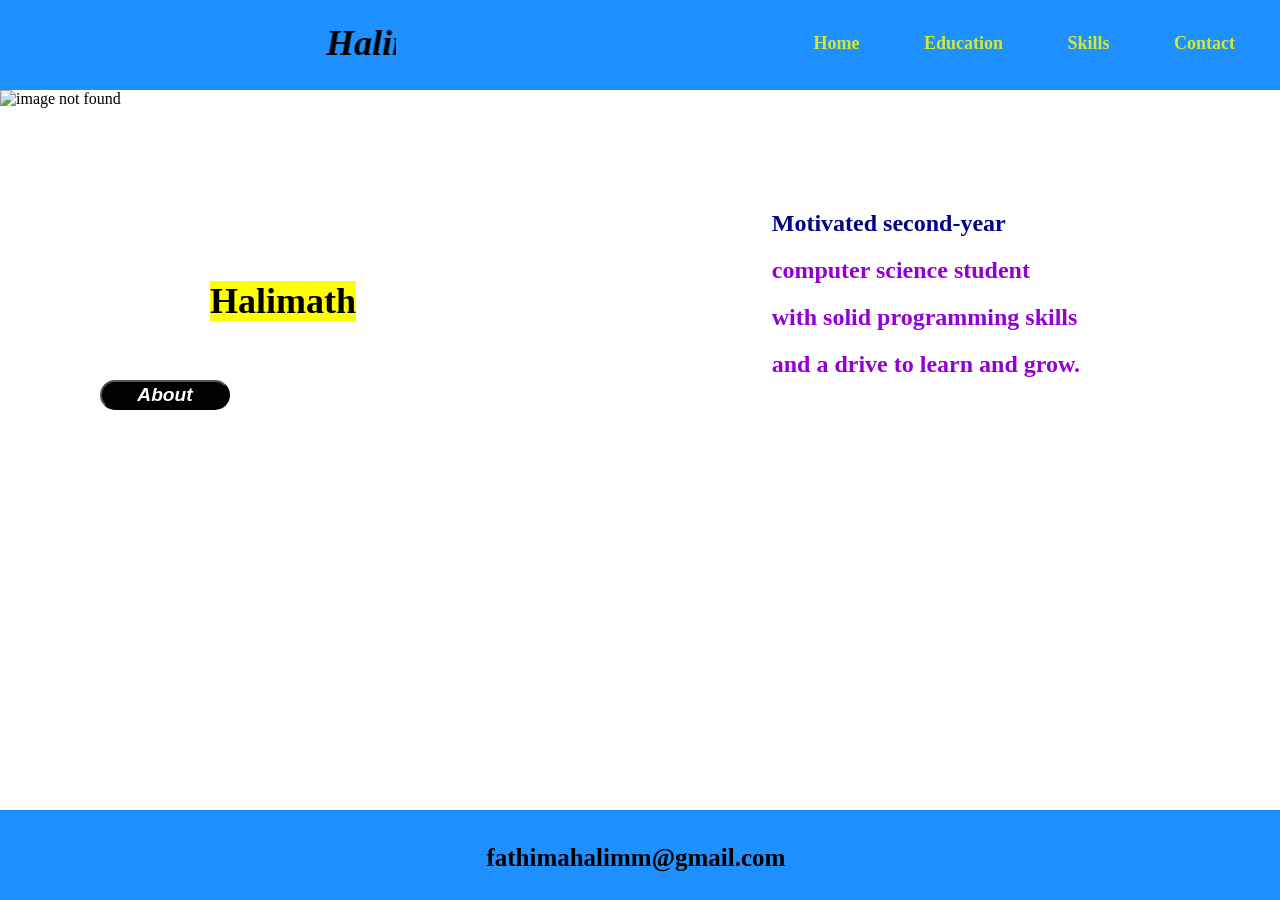
==== portfolio.html @ 9ab94cb6 "Add files via upload" ====
<!DOCTYPE html>
<html lang="en">
<head>
  <meta charset="UTF-8">
  <meta name="viewport" content="width=device-width, initial-scale=1.0">
  <title>portfolio</title>
  <style>
    body{
      margin:0px;
    }
    .main1 h1{
      margin:0px;
     
    }
    .name{
      position: absolute;
      top:50%;
     left:20%;
     font-size:large;
     font-style: italic;
     transform:translate(-50%,-50%);
    }
    .table{
      position:absolute;
      top:-15px;
      right:15px;
      font-size: large;
     /* transform: translate(-50%,-50%);*/
      display:inline-block;
      font-weight: bolder;
      color:rgb(88, 79, 79);
    }
    ul li{
      display:inline-block;
      padding:30px;
    }
  #home:hover{
      color:aqua;
    }
    #edu:hover{
      color:aqua;
    }
    #contact:hover{
      color:aqua;
    }
    #skills:hover{
      color:aqua;
    }
  
  
  
    #home{
      text-decoration: none;
      color:#ffff00;
      opacity: 0.8;
    }
    #edu{
      cursor:pointer;
      color:#ffff00;
      opacity: 0.8;}
     #skills{
      cursor:pointer;
      color:#ffff00;
      opacity: 0.8;}
   
     #contact{
      cursor:pointer;
      color:#ffff00;
      opacity: 0.8;}
   
    
    
      .main1 {
      height: 10vh;
      width: 100vw;
      background-color:dodgerblue;
      position: relative;
     
    }
    .main2{
      height: 80vh;
      width: 100vw;
      position: relative;
         }
         #img{
          height:100%;
          width: 100%;
         }
         .main21{
          position:absolute;
         /* color:rgb(78, 24, 83);*/
         color:white;
          top:100px;
          left:100px;
          font-size: large;
         }
         #h1{
          color:darkblue;

         }
         .main22{
          position:absolute;
         top:290px;
          left:100px;
         }
   .main22 button{
    width:130px;
    height:30px;
    font-size:larger;
    font-style: italic;
    border-radius:20px;
    background-color: black;
    color:white;
    cursor:pointer;
   }
   
   .main23{
          position:absolute;
         top:100px;
          right:200px;
          color:darkviolet;
         }
         
   .main24{
          position:absolute;
          top:150px;
          right:250px;
          padding:30px;
         
          display:none;
         }
         .main24 image{
         position:absolute;
         width:100%;
         height:100%;
         padding-right:30%;
         }
         #image1{
         position:absolute;
         width:100%;
         height:100%;
         padding:30px;
         
         }
         .main25{
          position:absolute;
          top:80px;
          right:80px;
          padding:30px;
         
         display:none;
         }
         .main25 h3{
          font-size: xx-large;
         }
         .sk{
          width:70px;
          height:70px;
         }
         .main26{
          position:absolute;
         top:100px;
          right:250px;
          color:rgb(12, 12, 12);
          display: none;
         }
         #scl{
          color:darkblue;
         }
         #clg{
          color:darkblue ;
         }
   
         
   
   
   
         
         .main3{
      height: 10vh;
      width: 100vw;
      position:relative;
      background-color:dodgerblue;
        /*color:white;*/
    }
    #email{
      position: absolute;
      bottom:8%;
     left:38%;
     font-size:25px;
    /* font-style: italic;
     transform:translate(-50%,-50%);*/
     text-align: center;
     color:rgb(88, 79, 79);
    }
    .main3 a {
     color:black; 
     text-decoration: none;
    }
  
  
  
  
  
  
   @media (max-width: 768px) {
      
      body{
        height:100vh;
        width:100vw;
        margin:0px;
        margin-left:10px;
        }
      
      
      
      
      
       .main1 {
      height:10vh;
      width:100vw;
      background-color:dodgerblue;
      position: relative;
     
    }
    .main2{
      height:80vh;
      width:100vw;
      position: relative;
         }
         #img{
          height:100%;
          width: 100%;
         }
           .main3 {
      height:10vh;
      width:100vw;
      background-color:dodgerblue;
      position: relative; } 
      .name{
      position: absolute;
      top:5vh;
     left:20vw;
     padding:10px;
     font-size:7px;
     font-style: italic;
    /* transform:translate(-50%,-50%);*/
    }
    .table{
      position:absolute;
      top:8px;
      right:1vh;
      font-size:8px;
     /* transform: translate(-50%,-50%);*/
      display:inline-block;
      font-weight: bolder;
      color:rgb(88, 79, 79);
    }
    ul li{
      display:inline-block;
      padding:7px;
    }
  
         .main21{
          position:absolute;
         /* color:rgb(78, 24, 83);*/
         color:white;
          top:10vh;
          left:2px;
          font-size:15px;
         }
         #h1{
          color:darkblue;

         }
         .main22{
          position:absolute;
         top:35vh;
          left:3px;
         }
   .main22 button{
    width:130px;
    height:30px;
    font-size:20px;
    font-style: italic;
    border-radius:20px;
    background-color: black;
    color:white;
    cursor:pointer;
   }
   
   .main23{
          position:absolute;
         top:40vh;
          right:2px;
          color:green;
         }
         
   .main24{
          position:absolute;
          top:45vh;
          right:25vw;
          padding:5px;
         
          display:none;
         }
         .main24 image{
         position:absolute;
         width:100%;
         height:100%;
         padding-right:20%;
         }
         #image1{
         position:absolute;
         width:100%;
         height:100%;
         padding:30px;
         
         }
         .main25{
          position:absolute;
          top:45vh;
          right:17vw;
          padding:10px;
         
         display:none;
         }
         .main25 h3{
          font-size: 10px;
         }
         .sk{
          width:30px;
          height:30px;
         }
         .main26{
          position:absolute;
         top:40vh;
          right:19px;
          color:rgb(12, 12, 12);
          display: none;
         }
         #scl{
          color:darkblue;
         }
         #clg{
          color:darkblue ;
         }
   
         #email{
      position: absolute;
      bottom:10px;
     left:30px;
     font-size:20px;
    /* font-style: italic;
     transform:translate(-50%,-50%);*/
     text-align: center;
     color:rgb(88, 79, 79);
    }
   
  
    
    
}
  </style>
</head>
<body>
  <div class="main1">
    <div class="name">
    <marquee><h1>Halimath  Fathima</h1>
        </marquee></div>
    <div class="table">  
      <ul>
       <li> <a href="portfolio.html" id="home">Home</a></li>
        <li id="edu">Education</li>
        <li id="skills">Skills</li>
        <li id="contact">Contact</li>
        
      </ul>
    </div>
  </div>
  <div class="main2">
    <img  src=" https://images.pexels.com/photos/1103970/pexels-photo-1103970.jpeg?cs=srgb&dl=pexels-jplenio-1103970.jpg&fm=jpg "   alt="image not found"   id="img">
  <div class="main21">
    <h1 id="h11">Hi there,    </h1>
    <h1 id="h12">This is <mark>Halimath </mark></h1>
</div>
<div class="main22">
  <button id="b" ><b>About</b></button>
</div> 
<div class="main23" id="full">
  <h2 id="h1">Motivated second-year   </h2>
  <h2 id="h2"> computer science student </h2>
  <h2 id="h3">with solid programming skills   </h2>
  <h2 id="h4"> and a drive to learn and grow.</h2>
</div>
<div class="main24" id="hidden">
  <a href="https://www.linkedin.com/in/halimath-fathima/">
  <img src="https://img.icons8.com/?size=50&id=8808&format=png"  width="50px" height="50px" id="image"
   alt="linkedin"> </a>

<a href="mailto:fathimahalimm@gmail.com">  <img src="https://cdn-icons-png.flaticon.com/128/299/299416.png" 
  width="50px" height="50px"   id="image2" alt="gmail"> </a> 
</div>
<div class= "main25" id="skill">
<h3>What I Know</h3>
<img src= "https://www.freepnglogos.com/uploads/html5-logo-png/html5-logo-html-logo-0.png"
id="sk1" class="sk"
alt="image not found"
>
<img src="https://img.icons8.com/?size=60&id=3BTBsJs5myRy&format=png"
id="sk2" class="sk"
alt="image not found">
<img src="https://img.icons8.com/?size=50&id=106036&format=png"
id="sk3" class="sk"
alt="image not found">
<img src="https://img.icons8.com/?size=80&id=w4RSxcrpwrzy&format=png"
id="sk4" class="sk"
alt="image not found">
<img src="https://img.icons8.com/?size=48&id=117561&format=png"
id="sk5" class="sk"
alt="image not found">
<img src="https://mailmeteor.com/logos/assets/PNG/Microsoft_Office_Word_Logo_512px.png"
id="sk6" class="sk"
alt="image not found">
</div>
<div class="main26" id="education">
<h2 id="scl">School</h2>
<h2 id="akd">AKDR Girls Hr.Sec School</h2>
<h2 id="clg">College</h2>
<h2 id="rrc">Cauvery College for women (A), Trichy</h2>
</div>







 </div>
  <div class="main3" id ="gmail">
    <h2 id="email" >   <a href=" mailto:fathimahalimm@gmail.com">
      fathimahalimm@gmail.com</a></h2>

  </div> 
  <script>
  
    document.getElementById("b").onclick=function()
    {
      //document.getElementsByID('hidden').style.display='block';
      document.getElementById('h1').innerHTML="I turn blank screens into beautiful websites";
      document.getElementById('h2').innerHTML=' Using HTML, CSS,JAVA SCRIPT ';
      document.getElementById('h3').innerHTML="and a bit of imagination.";
      document.getElementById('h4').innerHTML='From  personal blogs to landing pages.';

      document.getElementById('h1').style.color='firebrick';
     document.getElementById('h2').style.color='firebrick';
     document.getElementById('h3').style.color='firebrick';
      document.getElementById('h4').style.color='firebrick';
        document.getElementById('h11').style.color='white';
     document.getElementById('h12').style.color='blac';

     // document.getElementById('h1').style.justifyItems='right';
      document.getElementById("h11").innerHTML="Junior Developer"; 
      document.getElementById("h12").innerHTML="B.Sc(Computer Science) "; 
     //document.getElementById('h1').innerHTML="I turn blank screens into beautiful websites ";
    }
    document.getElementById('edu').onclick=function()
    {
      document.getElementById('full').style.display='none'
   /* document.getElementById('h1').innerHTML='School';
    document.getElementById('h2').innerHTML='AKDR Girls Hr.Sec School';
    document.getElementById('h3').innerHTML='College'; 
     document.getElementById('h4').innerHTML='Rajapalayam Rajus College'; */
    /*document.getElementById('h3').style.color="darkblue";
   document.getElementById('h4').style.color="black" ; 
     document.getElementById('h2').style.color="black";
     document.getElementById('h2').style.opacity='0.8';
     document.getElementById('h4').style.opacity='0.8';*/
     document.getElementById('hidden').style.display='none';
     document.getElementById('skill').style.display='none';
    document.getElementById('education').style.display='block';
    }
    document.getElementById('contact').onclick=function()
  {
   /* document.getElementById('h1').style.display='none';
   document.getElementById('h2').style.display='none';
   document.getElementById('h3').style.display='none';
   document.getElementById('h4').style.display='none';
    */
   document.getElementById('full').style.display='none';
   document.getElementById('skill').style.display='none';
   document.getElementById('education').style.display='none';
   document.getElementById('hidden').style.display='block';
  }

  document.getElementById('skills').onclick=function(){
    document.getElementById('full').style.display='none';
      document.getElementById('education').style.display='none';
    document.getElementById('hidden').style.display='none';
 
     document.getElementById('skill').style.display='block';
  }
     
  </script>
  
</body>
</html>
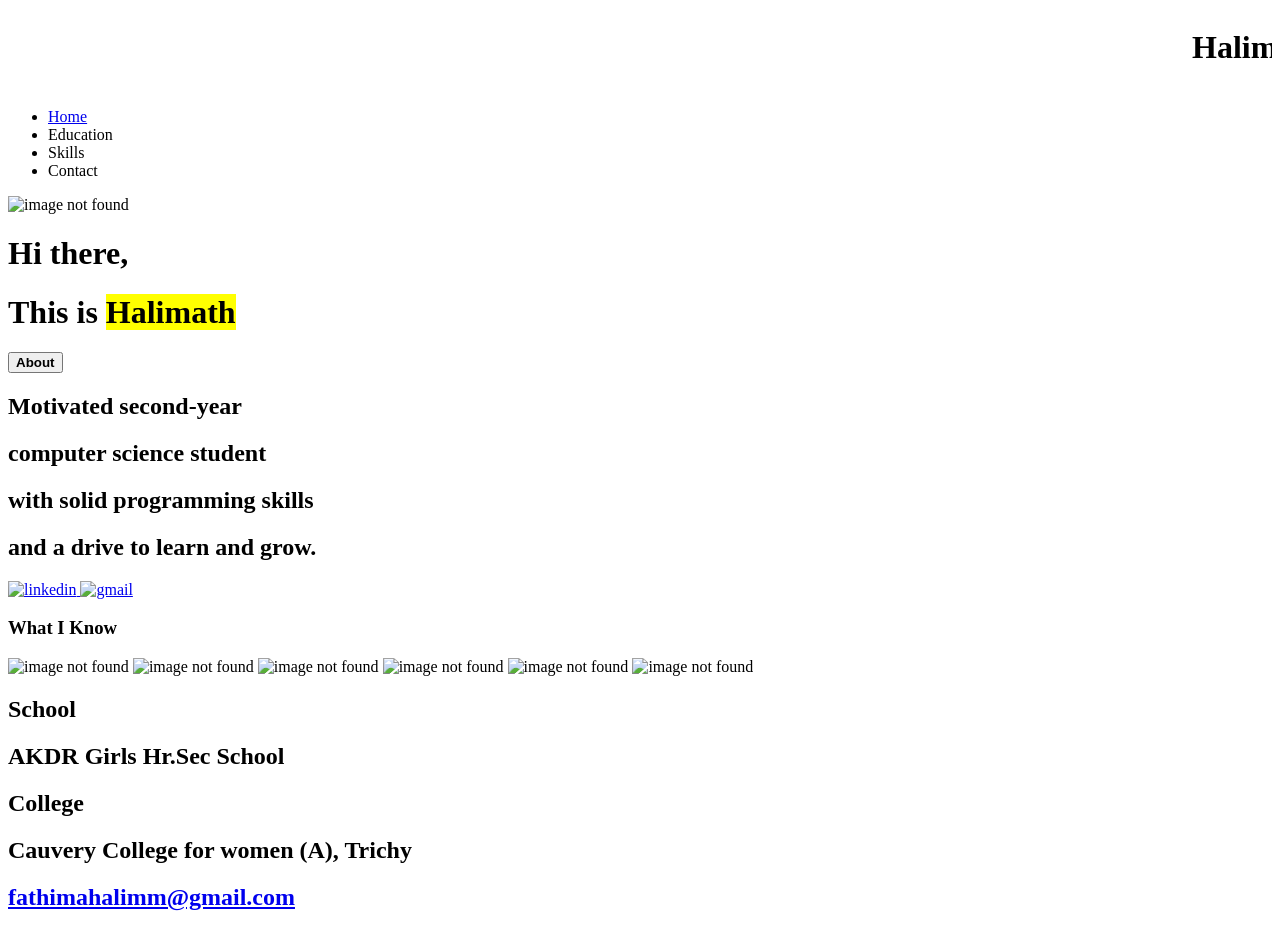
==== commit 8bfe42a5: "Refactor portfolio.html structure and styles" ====
--- a/portfolio.html
+++ b/portfolio.html
@@ -4,364 +4,6 @@
   <meta charset="UTF-8">
   <meta name="viewport" content="width=device-width, initial-scale=1.0">
   <title>portfolio</title>
-  <style>
-    body{
-      margin:0px;
-    }
-    .main1 h1{
-      margin:0px;
-     
-    }
-    .name{
-      position: absolute;
-      top:50%;
-     left:20%;
-     font-size:large;
-     font-style: italic;
-     transform:translate(-50%,-50%);
-    }
-    .table{
-      position:absolute;
-      top:-15px;
-      right:15px;
-      font-size: large;
-     /* transform: translate(-50%,-50%);*/
-      display:inline-block;
-      font-weight: bolder;
-      color:rgb(88, 79, 79);
-    }
-    ul li{
-      display:inline-block;
-      padding:30px;
-    }
-  #home:hover{
-      color:aqua;
-    }
-    #edu:hover{
-      color:aqua;
-    }
-    #contact:hover{
-      color:aqua;
-    }
-    #skills:hover{
-      color:aqua;
-    }
-  
-  
-  
-    #home{
-      text-decoration: none;
-      color:#ffff00;
-      opacity: 0.8;
-    }
-    #edu{
-      cursor:pointer;
-      color:#ffff00;
-      opacity: 0.8;}
-     #skills{
-      cursor:pointer;
-      color:#ffff00;
-      opacity: 0.8;}
-   
-     #contact{
-      cursor:pointer;
-      color:#ffff00;
-      opacity: 0.8;}
-   
-    
-    
-      .main1 {
-      height: 10vh;
-      width: 100vw;
-      background-color:dodgerblue;
-      position: relative;
-     
-    }
-    .main2{
-      height: 80vh;
-      width: 100vw;
-      position: relative;
-         }
-         #img{
-          height:100%;
-          width: 100%;
-         }
-         .main21{
-          position:absolute;
-         /* color:rgb(78, 24, 83);*/
-         color:white;
-          top:100px;
-          left:100px;
-          font-size: large;
-         }
-         #h1{
-          color:darkblue;
-
-         }
-         .main22{
-          position:absolute;
-         top:290px;
-          left:100px;
-         }
-   .main22 button{
-    width:130px;
-    height:30px;
-    font-size:larger;
-    font-style: italic;
-    border-radius:20px;
-    background-color: black;
-    color:white;
-    cursor:pointer;
-   }
-   
-   .main23{
-          position:absolute;
-         top:100px;
-          right:200px;
-          color:darkviolet;
-         }
-         
-   .main24{
-          position:absolute;
-          top:150px;
-          right:250px;
-          padding:30px;
-         
-          display:none;
-         }
-         .main24 image{
-         position:absolute;
-         width:100%;
-         height:100%;
-         padding-right:30%;
-         }
-         #image1{
-         position:absolute;
-         width:100%;
-         height:100%;
-         padding:30px;
-         
-         }
-         .main25{
-          position:absolute;
-          top:80px;
-          right:80px;
-          padding:30px;
-         
-         display:none;
-         }
-         .main25 h3{
-          font-size: xx-large;
-         }
-         .sk{
-          width:70px;
-          height:70px;
-         }
-         .main26{
-          position:absolute;
-         top:100px;
-          right:250px;
-          color:rgb(12, 12, 12);
-          display: none;
-         }
-         #scl{
-          color:darkblue;
-         }
-         #clg{
-          color:darkblue ;
-         }
-   
-         
-   
-   
-   
-         
-         .main3{
-      height: 10vh;
-      width: 100vw;
-      position:relative;
-      background-color:dodgerblue;
-        /*color:white;*/
-    }
-    #email{
-      position: absolute;
-      bottom:8%;
-     left:38%;
-     font-size:25px;
-    /* font-style: italic;
-     transform:translate(-50%,-50%);*/
-     text-align: center;
-     color:rgb(88, 79, 79);
-    }
-    .main3 a {
-     color:black; 
-     text-decoration: none;
-    }
-  
-  
-  
-  
-  
-  
-   @media (max-width: 768px) {
-      
-      body{
-        height:100vh;
-        width:100vw;
-        margin:0px;
-        margin-left:10px;
-        }
-      
-      
-      
-      
-      
-       .main1 {
-      height:10vh;
-      width:100vw;
-      background-color:dodgerblue;
-      position: relative;
-     
-    }
-    .main2{
-      height:80vh;
-      width:100vw;
-      position: relative;
-         }
-         #img{
-          height:100%;
-          width: 100%;
-         }
-           .main3 {
-      height:10vh;
-      width:100vw;
-      background-color:dodgerblue;
-      position: relative; } 
-      .name{
-      position: absolute;
-      top:5vh;
-     left:20vw;
-     padding:10px;
-     font-size:7px;
-     font-style: italic;
-    /* transform:translate(-50%,-50%);*/
-    }
-    .table{
-      position:absolute;
-      top:8px;
-      right:1vh;
-      font-size:8px;
-     /* transform: translate(-50%,-50%);*/
-      display:inline-block;
-      font-weight: bolder;
-      color:rgb(88, 79, 79);
-    }
-    ul li{
-      display:inline-block;
-      padding:7px;
-    }
-  
-         .main21{
-          position:absolute;
-         /* color:rgb(78, 24, 83);*/
-         color:white;
-          top:10vh;
-          left:2px;
-          font-size:15px;
-         }
-         #h1{
-          color:darkblue;
-
-         }
-         .main22{
-          position:absolute;
-         top:35vh;
-          left:3px;
-         }
-   .main22 button{
-    width:130px;
-    height:30px;
-    font-size:20px;
-    font-style: italic;
-    border-radius:20px;
-    background-color: black;
-    color:white;
-    cursor:pointer;
-   }
-   
-   .main23{
-          position:absolute;
-         top:40vh;
-          right:2px;
-          color:green;
-         }
-         
-   .main24{
-          position:absolute;
-          top:45vh;
-          right:25vw;
-          padding:5px;
-         
-          display:none;
-         }
-         .main24 image{
-         position:absolute;
-         width:100%;
-         height:100%;
-         padding-right:20%;
-         }
-         #image1{
-         position:absolute;
-         width:100%;
-         height:100%;
-         padding:30px;
-         
-         }
-         .main25{
-          position:absolute;
-          top:45vh;
-          right:17vw;
-          padding:10px;
-         
-         display:none;
-         }
-         .main25 h3{
-          font-size: 10px;
-         }
-         .sk{
-          width:30px;
-          height:30px;
-         }
-         .main26{
-          position:absolute;
-         top:40vh;
-          right:19px;
-          color:rgb(12, 12, 12);
-          display: none;
-         }
-         #scl{
-          color:darkblue;
-         }
-         #clg{
-          color:darkblue ;
-         }
-   
-         #email{
-      position: absolute;
-      bottom:10px;
-     left:30px;
-     font-size:20px;
-    /* font-style: italic;
-     transform:translate(-50%,-50%);*/
-     text-align: center;
-     color:rgb(88, 79, 79);
-    }
-   
-  
-    
-    
-}
-  </style>
 </head>
 <body>
   <div class="main1">
@@ -504,4 +146,4 @@
   </script>
   
 </body>
-</html>+</html>
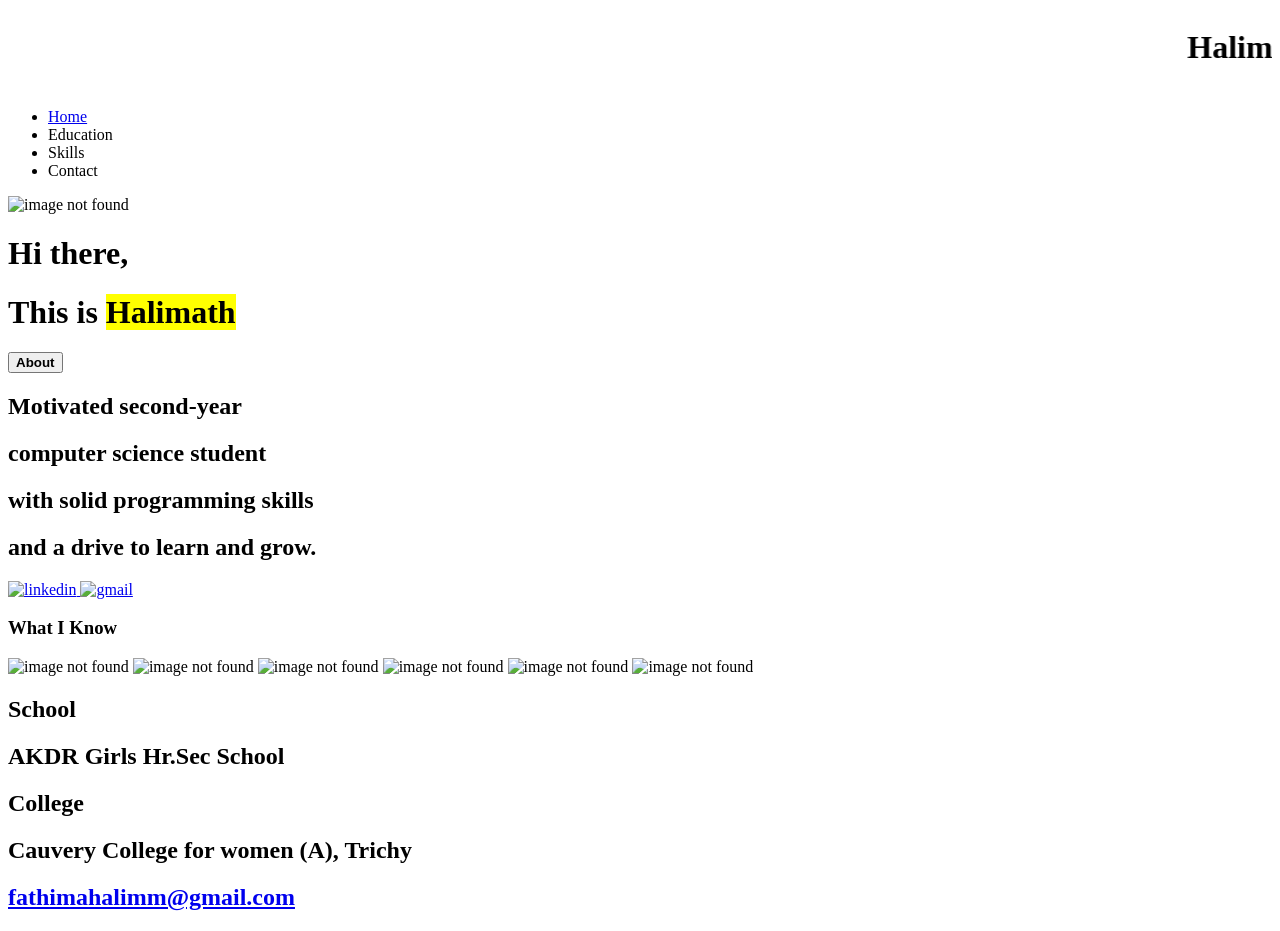
==== commit 83fa8004: "Update portfolio.html" ====
--- a/portfolio.html
+++ b/portfolio.html
@@ -4,6 +4,7 @@
   <meta charset="UTF-8">
   <meta name="viewport" content="width=device-width, initial-scale=1.0">
   <title>portfolio</title>
+<link rel="styleshet"  href="style.css">
 </head>
 <body>
   <div class="main1">
@@ -73,76 +74,15 @@
 </div>
 
 
-
-
-
-
-
- </div>
+</div>
   <div class="main3" id ="gmail">
     <h2 id="email" >   <a href=" mailto:fathimahalimm@gmail.com">
       fathimahalimm@gmail.com</a></h2>
 
-  </div> 
-  <script>
+  </div>
+   <script src="script.js">
   
-    document.getElementById("b").onclick=function()
-    {
-      //document.getElementsByID('hidden').style.display='block';
-      document.getElementById('h1').innerHTML="I turn blank screens into beautiful websites";
-      document.getElementById('h2').innerHTML=' Using HTML, CSS,JAVA SCRIPT ';
-      document.getElementById('h3').innerHTML="and a bit of imagination.";
-      document.getElementById('h4').innerHTML='From  personal blogs to landing pages.';
-
-      document.getElementById('h1').style.color='firebrick';
-     document.getElementById('h2').style.color='firebrick';
-     document.getElementById('h3').style.color='firebrick';
-      document.getElementById('h4').style.color='firebrick';
-        document.getElementById('h11').style.color='white';
-     document.getElementById('h12').style.color='blac';
-
-     // document.getElementById('h1').style.justifyItems='right';
-      document.getElementById("h11").innerHTML="Junior Developer"; 
-      document.getElementById("h12").innerHTML="B.Sc(Computer Science) "; 
-     //document.getElementById('h1').innerHTML="I turn blank screens into beautiful websites ";
-    }
-    document.getElementById('edu').onclick=function()
-    {
-      document.getElementById('full').style.display='none'
-   /* document.getElementById('h1').innerHTML='School';
-    document.getElementById('h2').innerHTML='AKDR Girls Hr.Sec School';
-    document.getElementById('h3').innerHTML='College'; 
-     document.getElementById('h4').innerHTML='Rajapalayam Rajus College'; */
-    /*document.getElementById('h3').style.color="darkblue";
-   document.getElementById('h4').style.color="black" ; 
-     document.getElementById('h2').style.color="black";
-     document.getElementById('h2').style.opacity='0.8';
-     document.getElementById('h4').style.opacity='0.8';*/
-     document.getElementById('hidden').style.display='none';
-     document.getElementById('skill').style.display='none';
-    document.getElementById('education').style.display='block';
-    }
-    document.getElementById('contact').onclick=function()
-  {
-   /* document.getElementById('h1').style.display='none';
-   document.getElementById('h2').style.display='none';
-   document.getElementById('h3').style.display='none';
-   document.getElementById('h4').style.display='none';
-    */
-   document.getElementById('full').style.display='none';
-   document.getElementById('skill').style.display='none';
-   document.getElementById('education').style.display='none';
-   document.getElementById('hidden').style.display='block';
-  }
-
-  document.getElementById('skills').onclick=function(){
-    document.getElementById('full').style.display='none';
-      document.getElementById('education').style.display='none';
-    document.getElementById('hidden').style.display='none';
- 
-     document.getElementById('skill').style.display='block';
-  }
-     
+        
   </script>
   
 </body>
--- a/style.css
+++ b/style.css
@@ -0,0 +1,357 @@
+     body{
+      margin:0px;
+    }
+    .main1 h1{
+      margin:0px;
+     
+    }
+    .name{
+      position: absolute;
+      top:50%;
+     left:20%;
+     font-size:large;
+     font-style: italic;
+     transform:translate(-50%,-50%);
+    }
+    .table{
+      position:absolute;
+      top:-15px;
+      right:15px;
+      font-size: large;
+     /* transform: translate(-50%,-50%);*/
+      display:inline-block;
+      font-weight: bolder;
+      color:rgb(88, 79, 79);
+    }
+    ul li{
+      display:inline-block;
+      padding:30px;
+    }
+  #home:hover{
+      color:aqua;
+    }
+    #edu:hover{
+      color:aqua;
+    }
+    #contact:hover{
+      color:aqua;
+    }
+    #skills:hover{
+      color:aqua;
+    }
+  
+  
+  
+    #home{
+      text-decoration: none;
+      color:#ffff00;
+      opacity: 0.8;
+    }
+    #edu{
+      cursor:pointer;
+      color:#ffff00;
+      opacity: 0.8;}
+     #skills{
+      cursor:pointer;
+      color:#ffff00;
+      opacity: 0.8;}
+   
+     #contact{
+      cursor:pointer;
+      color:#ffff00;
+      opacity: 0.8;}
+   
+    
+    
+      .main1 {
+      height: 10vh;
+      width: 100vw;
+      background-color:dodgerblue;
+      position: relative;
+     
+    }
+    .main2{
+      height: 80vh;
+      width: 100vw;
+      position: relative;
+         }
+         #img{
+          height:100%;
+          width: 100%;
+         }
+         .main21{
+          position:absolute;
+         /* color:rgb(78, 24, 83);*/
+         color:white;
+          top:100px;
+          left:100px;
+          font-size: large;
+         }
+         #h1{
+          color:darkblue;
+
+         }
+         .main22{
+          position:absolute;
+         top:290px;
+          left:100px;
+         }
+   .main22 button{
+    width:130px;
+    height:30px;
+    font-size:larger;
+    font-style: italic;
+    border-radius:20px;
+    background-color: black;
+    color:white;
+    cursor:pointer;
+   }
+   
+   .main23{
+          position:absolute;
+         top:100px;
+          right:200px;
+          color:darkviolet;
+         }
+         
+   .main24{
+          position:absolute;
+          top:150px;
+          right:250px;
+          padding:30px;
+         
+          display:none;
+         }
+         .main24 image{
+         position:absolute;
+         width:100%;
+         height:100%;
+         padding-right:30%;
+         }
+         #image1{
+         position:absolute;
+         width:100%;
+         height:100%;
+         padding:30px;
+         
+         }
+         .main25{
+          position:absolute;
+          top:80px;
+          right:80px;
+          padding:30px;
+         
+         display:none;
+         }
+         .main25 h3{
+          font-size: xx-large;
+         }
+         .sk{
+          width:70px;
+          height:70px;
+         }
+         .main26{
+          position:absolute;
+         top:100px;
+          right:250px;
+          color:rgb(12, 12, 12);
+          display: none;
+         }
+         #scl{
+          color:darkblue;
+         }
+         #clg{
+          color:darkblue ;
+         }
+   
+         
+   
+   
+   
+         
+         .main3{
+      height: 10vh;
+      width: 100vw;
+      position:relative;
+      background-color:dodgerblue;
+        /*color:white;*/
+    }
+    #email{
+      position: absolute;
+      bottom:8%;
+     left:38%;
+     font-size:25px;
+    /* font-style: italic;
+     transform:translate(-50%,-50%);*/
+     text-align: center;
+     color:rgb(88, 79, 79);
+    }
+    .main3 a {
+     color:black; 
+     text-decoration: none;
+    }
+  
+  
+  
+  
+  
+  
+   @media (max-width: 768px) {
+      
+      body{
+        height:100vh;
+        width:100vw;
+        margin:0px;
+        margin-left:10px;
+        }
+      
+      
+      
+      
+      
+       .main1 {
+      height:10vh;
+      width:100vw;
+      background-color:dodgerblue;
+      position: relative;
+     
+    }
+    .main2{
+      height:80vh;
+      width:100vw;
+      position: relative;
+         }
+         #img{
+          height:100%;
+          width: 100%;
+         }
+           .main3 {
+      height:10vh;
+      width:100vw;
+      background-color:dodgerblue;
+      position: relative; } 
+      .name{
+      position: absolute;
+      top:5vh;
+     left:20vw;
+     padding:10px;
+     font-size:7px;
+     font-style: italic;
+    /* transform:translate(-50%,-50%);*/
+    }
+    .table{
+      position:absolute;
+      top:8px;
+      right:1vh;
+      font-size:8px;
+     /* transform: translate(-50%,-50%);*/
+      display:inline-block;
+      font-weight: bolder;
+      color:rgb(88, 79, 79);
+    }
+    ul li{
+      display:inline-block;
+      padding:7px;
+    }
+  
+         .main21{
+          position:absolute;
+         /* color:rgb(78, 24, 83);*/
+         color:white;
+          top:10vh;
+          left:2px;
+          font-size:15px;
+         }
+         #h1{
+          color:darkblue;
+
+         }
+         .main22{
+          position:absolute;
+         top:35vh;
+          left:3px;
+         }
+   .main22 button{
+    width:130px;
+    height:30px;
+    font-size:20px;
+    font-style: italic;
+    border-radius:20px;
+    background-color: black;
+    color:white;
+    cursor:pointer;
+   }
+   
+   .main23{
+          position:absolute;
+         top:40vh;
+          right:2px;
+          color:green;
+         }
+         
+   .main24{
+          position:absolute;
+          top:45vh;
+          right:25vw;
+          padding:5px;
+         
+          display:none;
+         }
+         .main24 image{
+         position:absolute;
+         width:100%;
+         height:100%;
+         padding-right:20%;
+         }
+         #image1{
+         position:absolute;
+         width:100%;
+         height:100%;
+         padding:30px;
+         
+         }
+         .main25{
+          position:absolute;
+          top:45vh;
+          right:17vw;
+          padding:10px;
+         
+         display:none;
+         }
+         .main25 h3{
+          font-size: 10px;
+         }
+         .sk{
+          width:30px;
+          height:30px;
+         }
+         .main26{
+          position:absolute;
+         top:40vh;
+          right:19px;
+          color:rgb(12, 12, 12);
+          display: none;
+         }
+         #scl{
+          color:darkblue;
+         }
+         #clg{
+          color:darkblue ;
+         }
+   
+         #email{
+      position: absolute;
+      bottom:10px;
+     left:30px;
+     font-size:20px;
+    /* font-style: italic;
+     transform:translate(-50%,-50%);*/
+     text-align: center;
+     color:rgb(88, 79, 79);
+    }
+   
+  
+    
+    
+}
+  </style>
